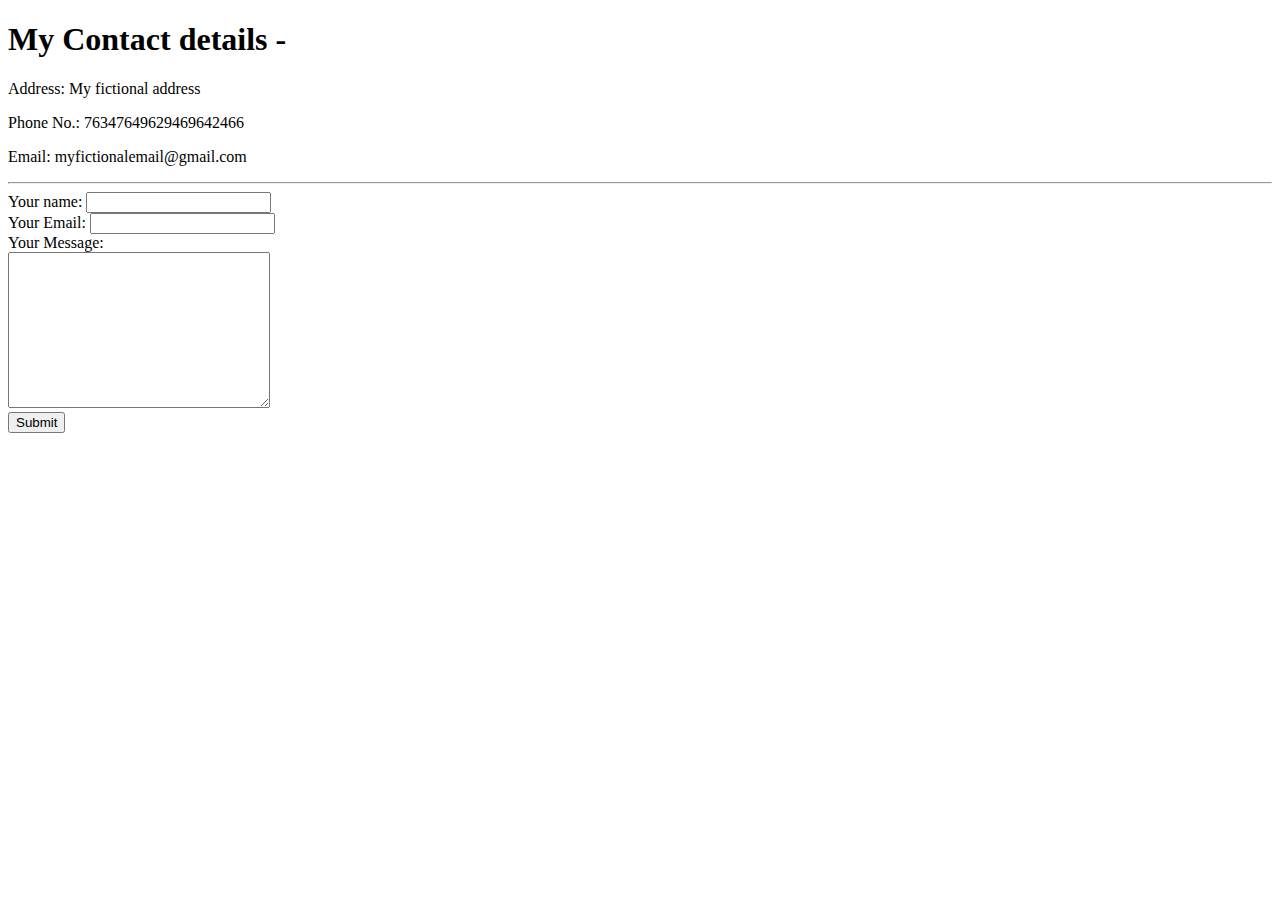
==== contact.html @ 88f77016 "Add files via upload" ====
<!DOCTYPE html>
<html lang="en" dir="ltr">
  <head>
    <meta charset="utf-8">
    <title>Contact Details</title>
    <link rel="stylesheet" href="css/style.css">
  </head>
  <body>
    <h1>My Contact details -</h1>
    <p>Address: My fictional address</p>
    <p>Phone No.: 76347649629469642466</p>
    <p>Email: myfictionalemail@gmail.com</p>
    <hr>
    <form class="" action="mailto:info@gmail.com" method="post" enctype="text/plain">
      <label>Your name:</label>
      <input type="text" name="yourName" value=""><br>
      <label>Your Email:</label>
      <input type="email" name="yourEmail" value=""><br>
      <label>Your Message:</label><br>
      <textarea name="yourMessage" rows="10" cols="30"></textarea><br>
      <input type="submit" name="">
    </form>
  </body>
</html>
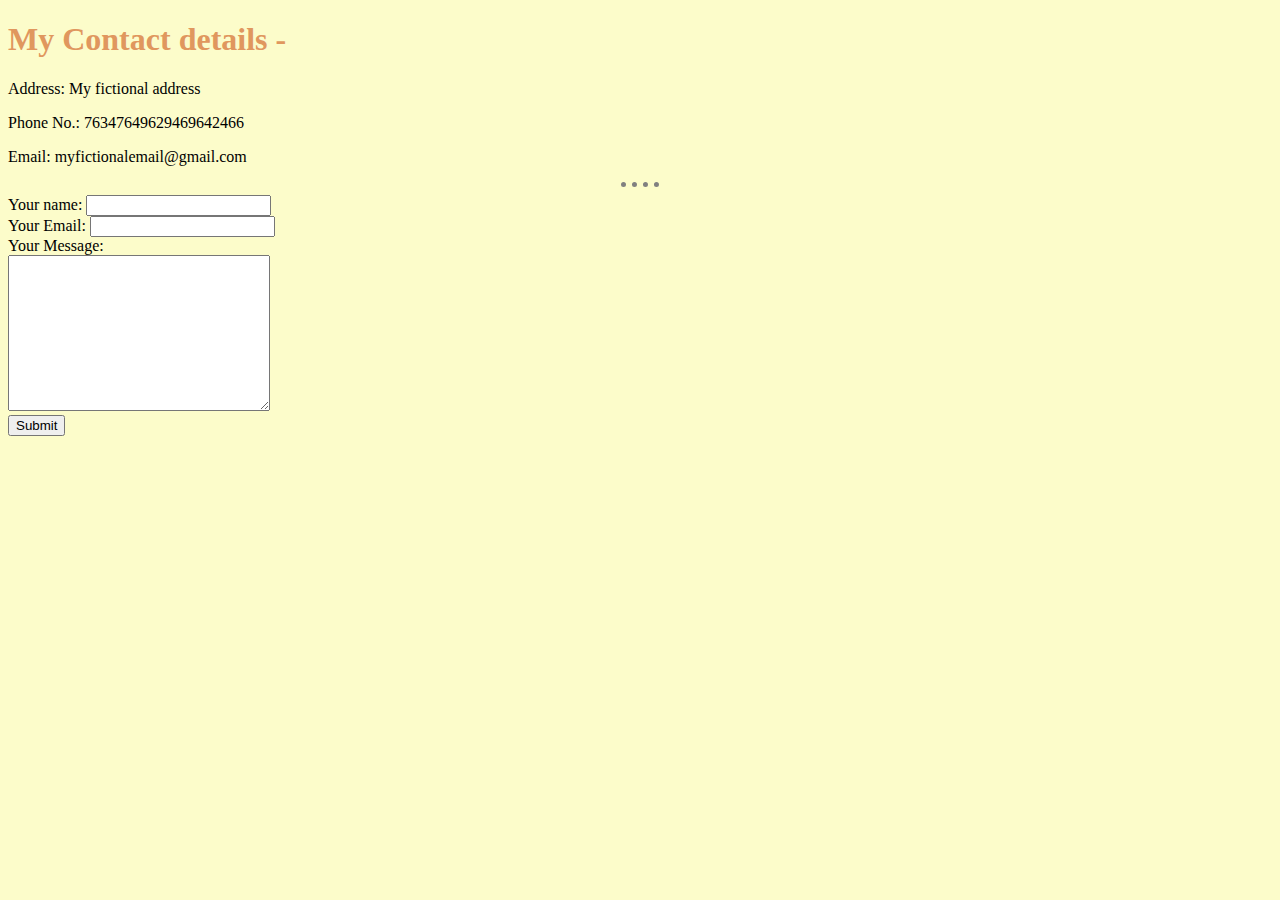
==== commit 7a604505: "Update contact.html" ====
--- a/contact.html
+++ b/contact.html
@@ -3,7 +3,7 @@
   <head>
     <meta charset="utf-8">
     <title>Contact Details</title>
-    <link rel="stylesheet" href="css/style.css">
+    <link rel="stylesheet" type="text/css" href="style.css">
   </head>
   <body>
     <h1>My Contact details -</h1>
--- a/style.css
+++ b/style.css
@@ -0,0 +1,24 @@
+body {
+  background-color: #fcfcca;
+}
+
+hr{
+  color: grey;
+  border-style: none;
+  border-top-style: dotted;
+  border-spacing: 1000px;
+  border-width: thick;
+  width: 3%;
+}
+
+h1{
+  color: #e0975e;
+}
+
+h3{
+  color: #66bfbf;
+}
+
+.circular {
+  border-radius: 100%;
+}
